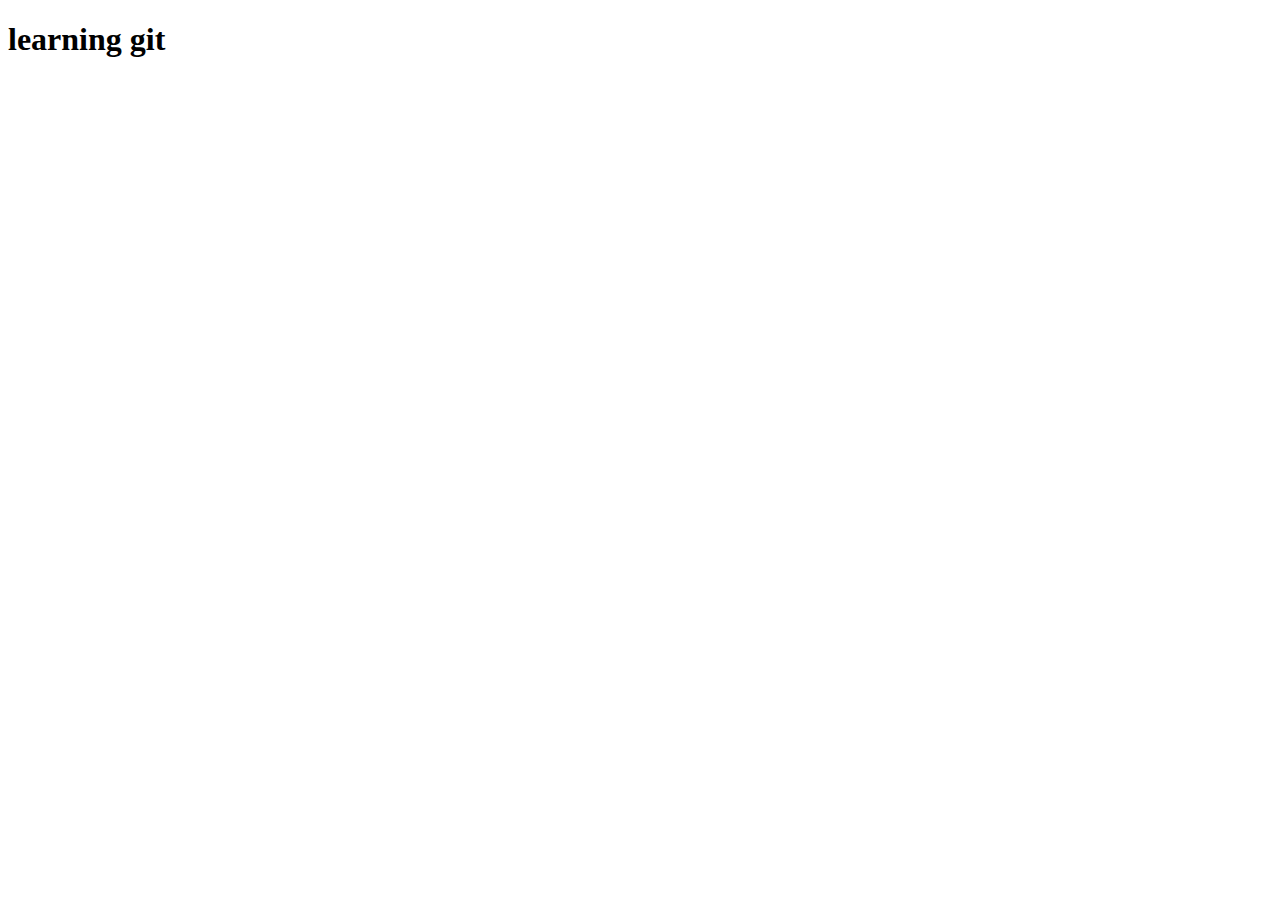
==== index.html @ 32a7e65a "Add boilerplate code in html" ====
<!DOCTYPE html>
<html lang="en">
<head>
    <meta charset="UTF-8">
    <meta name="viewport" content="width=device-width, initial-scale=1.0">
    <title>learning git</title>
</head>
<body>
    <h1> learning git</h1>
</body>
</html>
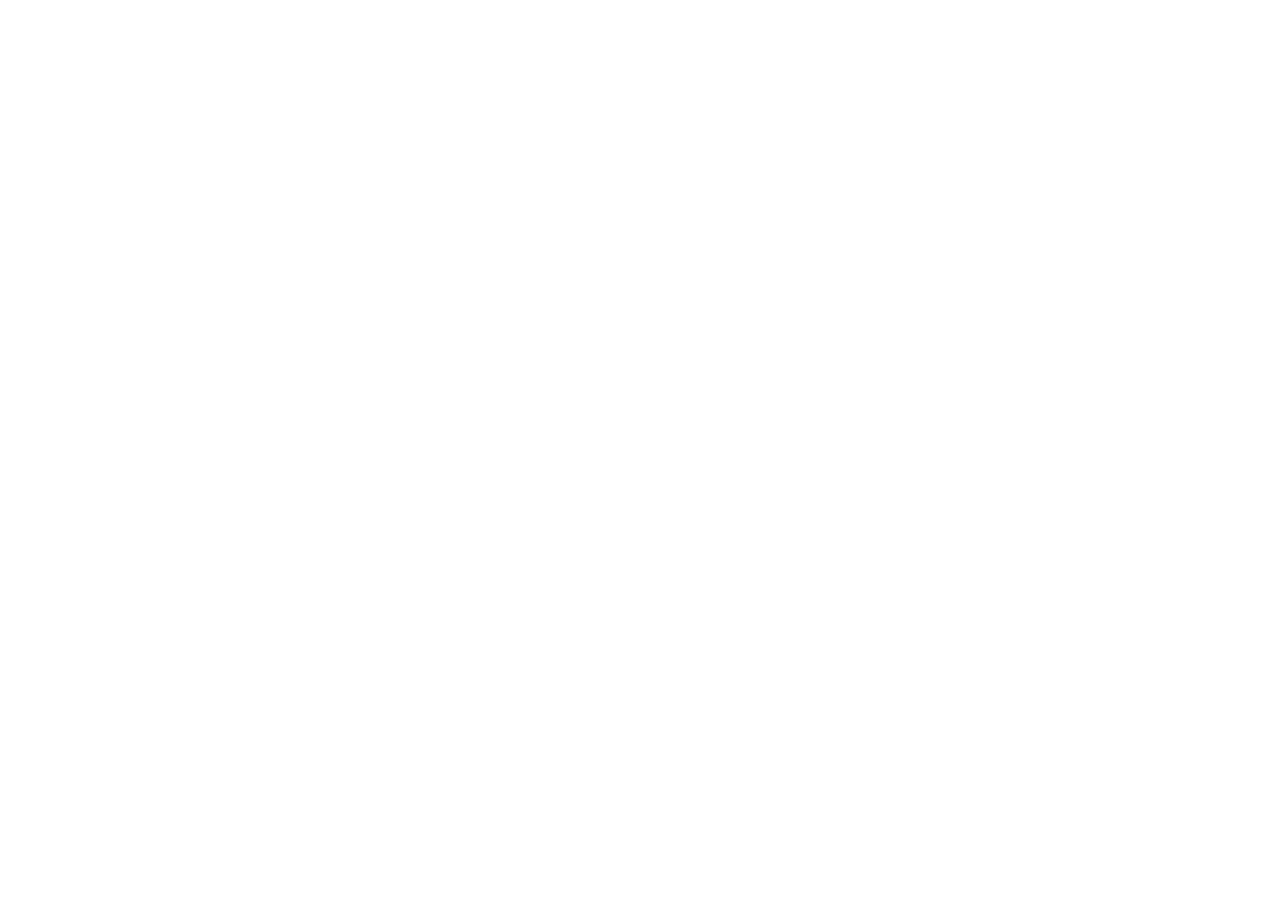
==== commit cb511071: "box-sizing body margin zero" ====
--- a/index.html
+++ b/index.html
@@ -4,8 +4,9 @@
     <meta charset="UTF-8">
     <meta name="viewport" content="width=device-width, initial-scale=1.0">
     <title>learning git</title>
+    <link rel="stylesheet" href="style.css"/>
 </head>
 <body>
-    <h1> learning git</h1>
+    
 </body>
 </html>--- a/style.css
+++ b/style.css
@@ -0,0 +1,7 @@
+*{
+box-sizing:border-box;
+}
+body{
+    margin:0;
+
+}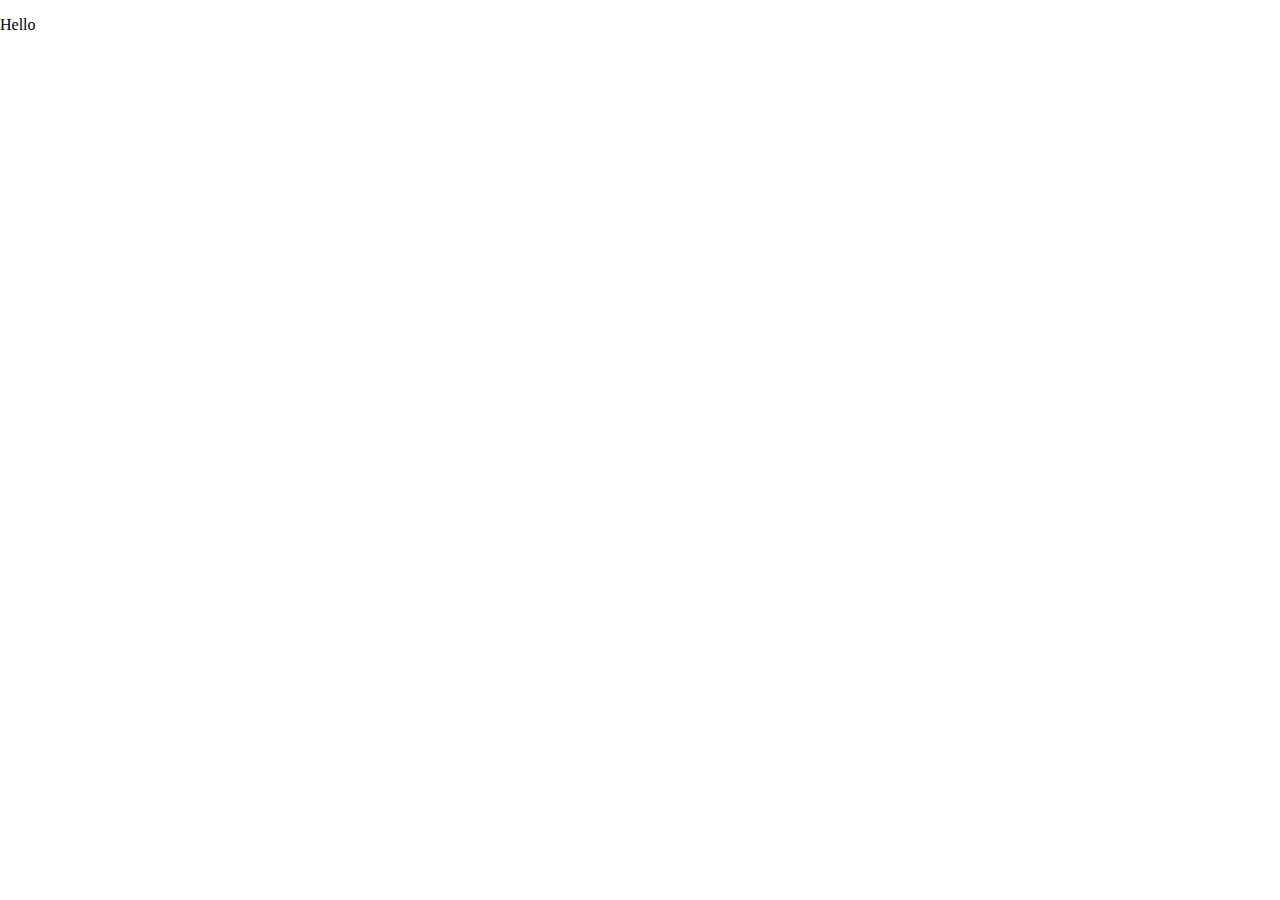
==== commit 3197915c: "hello para add" ====
--- a/index.html
+++ b/index.html
@@ -7,6 +7,6 @@
     <link rel="stylesheet" href="style.css"/>
 </head>
 <body>
-    
+    <p>Hello</p>
 </body>
 </html>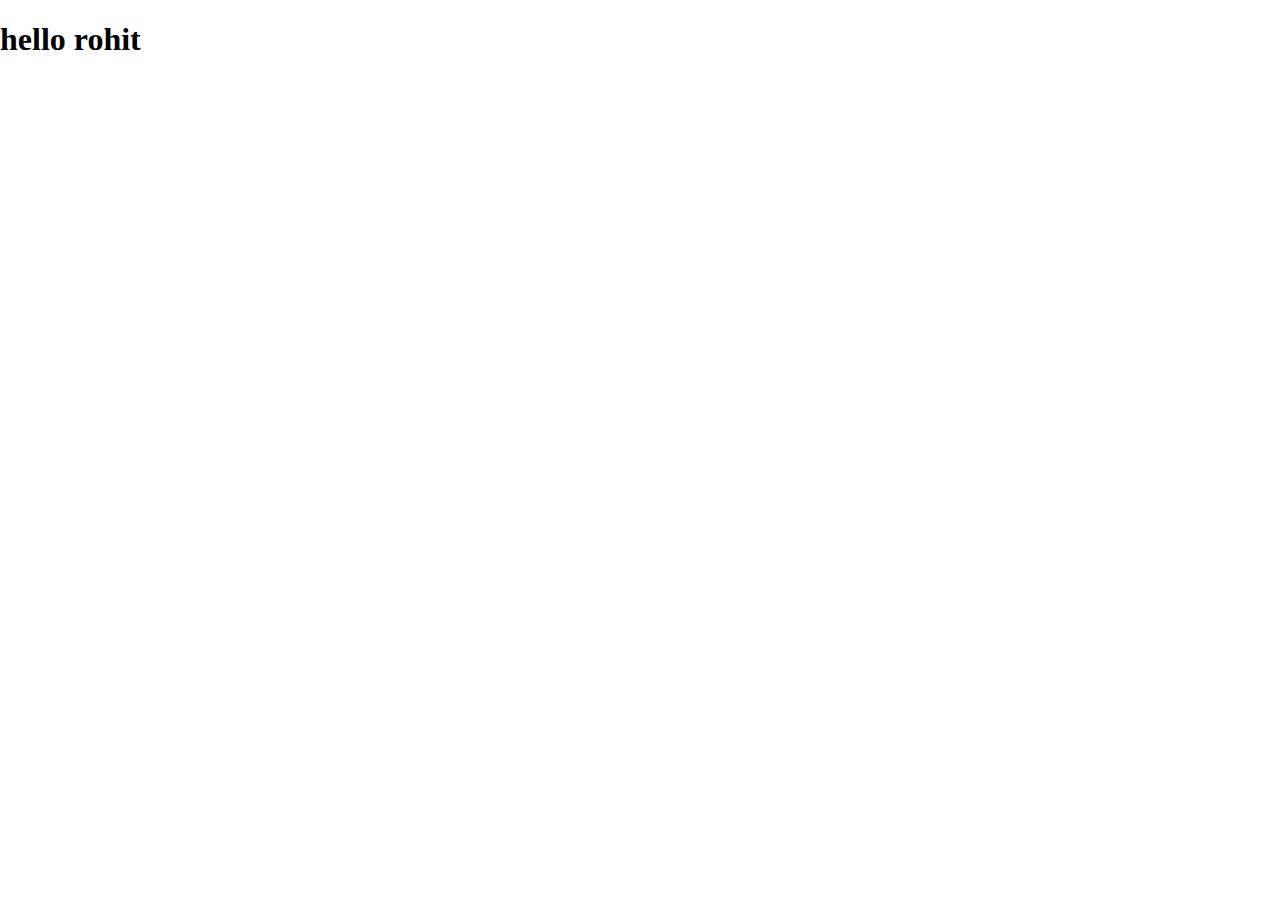
==== commit 58e85179: "add heading remove para" ====
--- a/index.html
+++ b/index.html
@@ -7,6 +7,7 @@
     <link rel="stylesheet" href="style.css"/>
 </head>
 <body>
-    <p>Hello</p>
+    <h1>hello rohit</h1>
+   
 </body>
 </html>